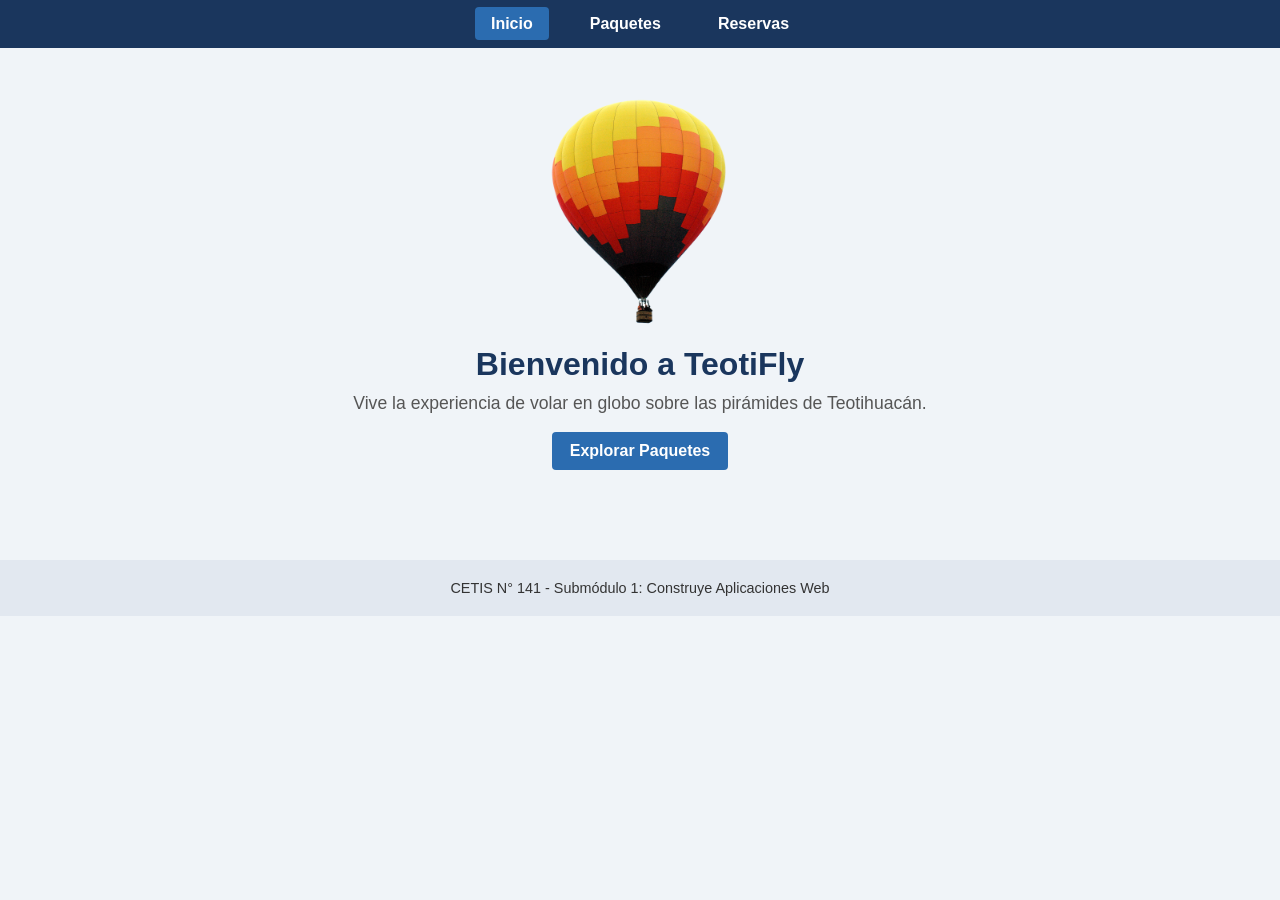
==== index.html @ 8bd8776e "1 Commit: Estructura base de TeotiFly (Grid y Formularios)` Carga inicial del proyecto multipágina" ====
<!DOCTYPE html>
<html lang="es">
<head>
<meta charset="UTF-8">
<meta name="viewport" content="width=device-width, initial-scale=1.0">
<title>TeotiFly | Inicio</title>
<link rel="stylesheet" href="assets/css/styles.css">
</head>
<body>
<!-- Menú de navegación principal -->
<nav class="menu-principal">
<ul>
<li><a href="index.html" class="activo">Inicio</a></li>
<li><a href="paquetes.html">Paquetes</a></li>
<li><a href="reservas.html">Reservas</a></li>
</ul>
</nav>
<!-- Contenido principal centrado -->
<main class="contenido-inicio">
<!-- Imagen del logo traída desde la carpeta assets -->
<img src="assets/img/logo.png" alt="Logo de TeotiFly" class="logo-central">
<h1>Bienvenido a TeotiFly</h1>
<p>Vive la experiencia de volar en globo sobre las pirámides de Teotihuacán.</p>
<br>
<a href="paquetes.html" class="boton-enlace">Explorar Paquetes</a>
</main>

<footer>
<p>CETIS N° 141 - Submódulo 1: Construye Aplicaciones Web</p>
</footer>
</body>
</html>
---- assets/css/styles.css ----
/* --- RESET BÁSICO Y FUENTE --- */
* {
margin: 0;
padding: 0;
box-sizing: border-box;
font-family: Arial, sans-serif;
}
body {
background-color: #f0f4f8;
color: #333;
}
/* --- BARRA DE NAVEGACIÓN SIMPLE (<nav>) --- */
.menu-principal {
background-color: #1a365d;
padding: 15px;
}
.menu-principal ul {
list-style: none;
display: flex;
justify-content: center;
gap: 25px;
}
.menu-principal a {

color: white;
text-decoration: none;
font-weight: bold;
padding: 8px 16px;
border-radius: 4px;
}
.menu-principal a:hover,
.menu-principal a.activo {
background-color: #2b6cb0;
}
/* --- PÁGINA DE INICIO (LOGO CENTRADO EN EL BODY) --- */
.contenido-inicio {
text-align: center;
padding: 50px 20px;
}
.logo-central {
width: 180px;
height: auto;
display: block;
margin: 0 auto 20px auto; /* Centra la imagen en el body */
}
.contenido-inicio h1 {
color: #1a365d;
margin-bottom: 10px;
}
.contenido-inicio p {
font-size: 1.1rem;
color: #555;
}
/* --- REJILLA DE 6 PAQUETES (CSS GRID) --- */
.contenedor-principal {
max-width: 1000px;
margin: 30px auto;
padding: 0 20px;
}

.titulo-seccion {
text-align: center;
color: #1a365d;
margin-bottom: 25px;
}
.rejilla-paquetes {
display: grid;
grid-template-columns: repeat(auto-fit, minmax(280px, 1fr));
gap: 20px;
}
.tarjeta {
background-color: white;
border: 1px solid #ddd;
border-radius: 8px;
padding: 20px;
text-align: center;
}
.tarjeta h3 {
color: #2b6cb0;
margin-bottom: 10px;
}
.tarjeta p {
color: #666;
margin-bottom: 10px;
}
.tarjeta .precio {
font-weight: bold;
color: #dd6b20;
font-size: 1.2rem;
}
/* --- FORMULARIO DE RESERVAS --- */
.formulario-reserva {
background-color: white;
max-width: 450px;
margin: 0 auto;

padding: 25px;
border-radius: 8px;
border: 1px solid #ddd;
display: flex;
flex-direction: column;
gap: 12px;
}
.formulario-reserva input,
.formulario-reserva select ,
.formulario-reserva textarea {
width: 100%;
padding: 10px;
border: 1px solid #3f72a1;
border-radius: 5px;
font-size: 1rem;
}
Después agrega:
.formulario-reserva textarea {
resize: vertical;
}
/* --- BOTONES Y PIE DE PÁGINA --- */
.boton-enlace,
.boton-tarjeta,
.boton-enviar {
display: inline-block;
background-color: #2b6cb0;
color: white;
padding: 10px 18px;
text-decoration: none;
border-radius: 4px;
border: none;
cursor: pointer;
font-weight: bold;
}
.boton-enlace:hover,
.boton-tarjeta:hover,
.boton-enviar:hover {
background-color: #1a365d;
}
footer {
text-align: center;
padding: 20px;
background-color: #e2e8f0;
margin-top: 40px;
font-size: 0.9rem;
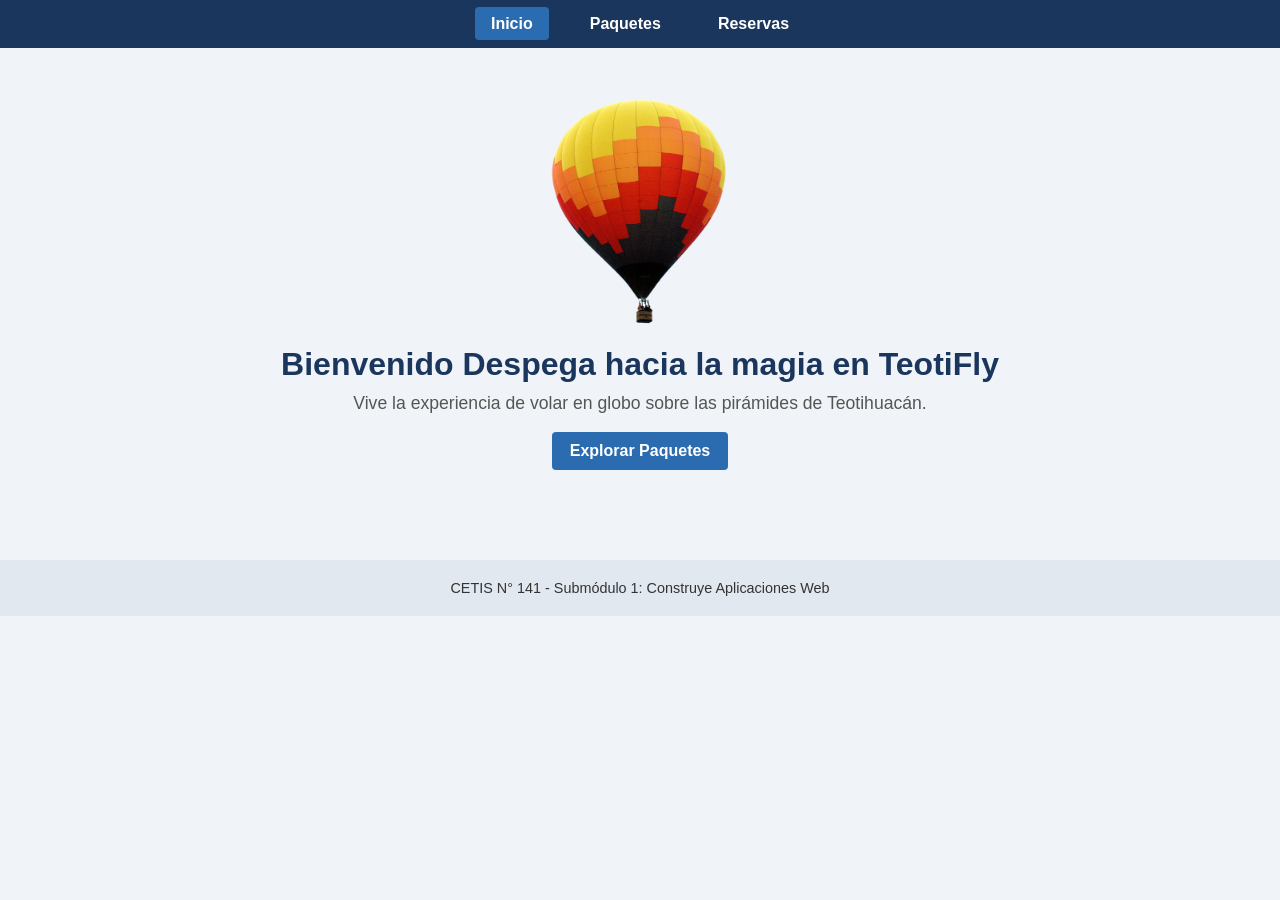
==== commit 982a76be: "Update index.html cambie el titulo" ====
--- a/index.html
+++ b/index.html
@@ -19,7 +19,7 @@
 <main class="contenido-inicio">
 <!-- Imagen del logo traída desde la carpeta assets -->
 <img src="assets/img/logo.png" alt="Logo de TeotiFly" class="logo-central">
-<h1>Bienvenido a TeotiFly</h1>
+<h1>Bienvenido  Despega hacia la magia en TeotiFly</h1>
 <p>Vive la experiencia de volar en globo sobre las pirámides de Teotihuacán.</p>
 <br>
 <a href="paquetes.html" class="boton-enlace">Explorar Paquetes</a>
@@ -29,4 +29,4 @@
 <p>CETIS N° 141 - Submódulo 1: Construye Aplicaciones Web</p>
 </footer>
 </body>
-</html>+</html>
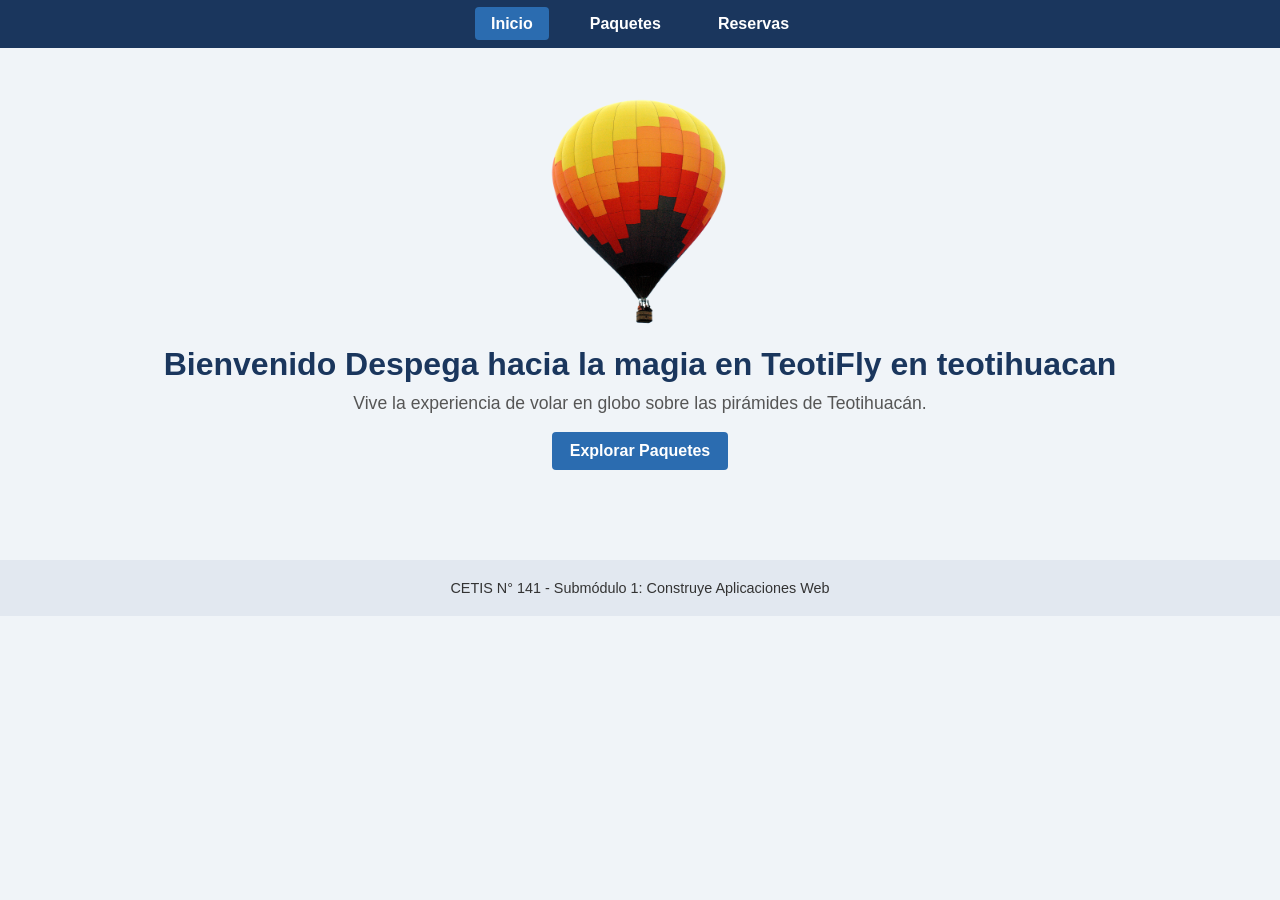
==== commit 06c64df6: "Update index.html cambie el titulo a otro nombre" ====
--- a/index.html
+++ b/index.html
@@ -19,7 +19,7 @@
 <main class="contenido-inicio">
 <!-- Imagen del logo traída desde la carpeta assets -->
 <img src="assets/img/logo.png" alt="Logo de TeotiFly" class="logo-central">
-<h1>Bienvenido  Despega hacia la magia en TeotiFly</h1>
+<h1>Bienvenido  Despega hacia la magia en TeotiFly en teotihuacan</h1>
 <p>Vive la experiencia de volar en globo sobre las pirámides de Teotihuacán.</p>
 <br>
 <a href="paquetes.html" class="boton-enlace">Explorar Paquetes</a>
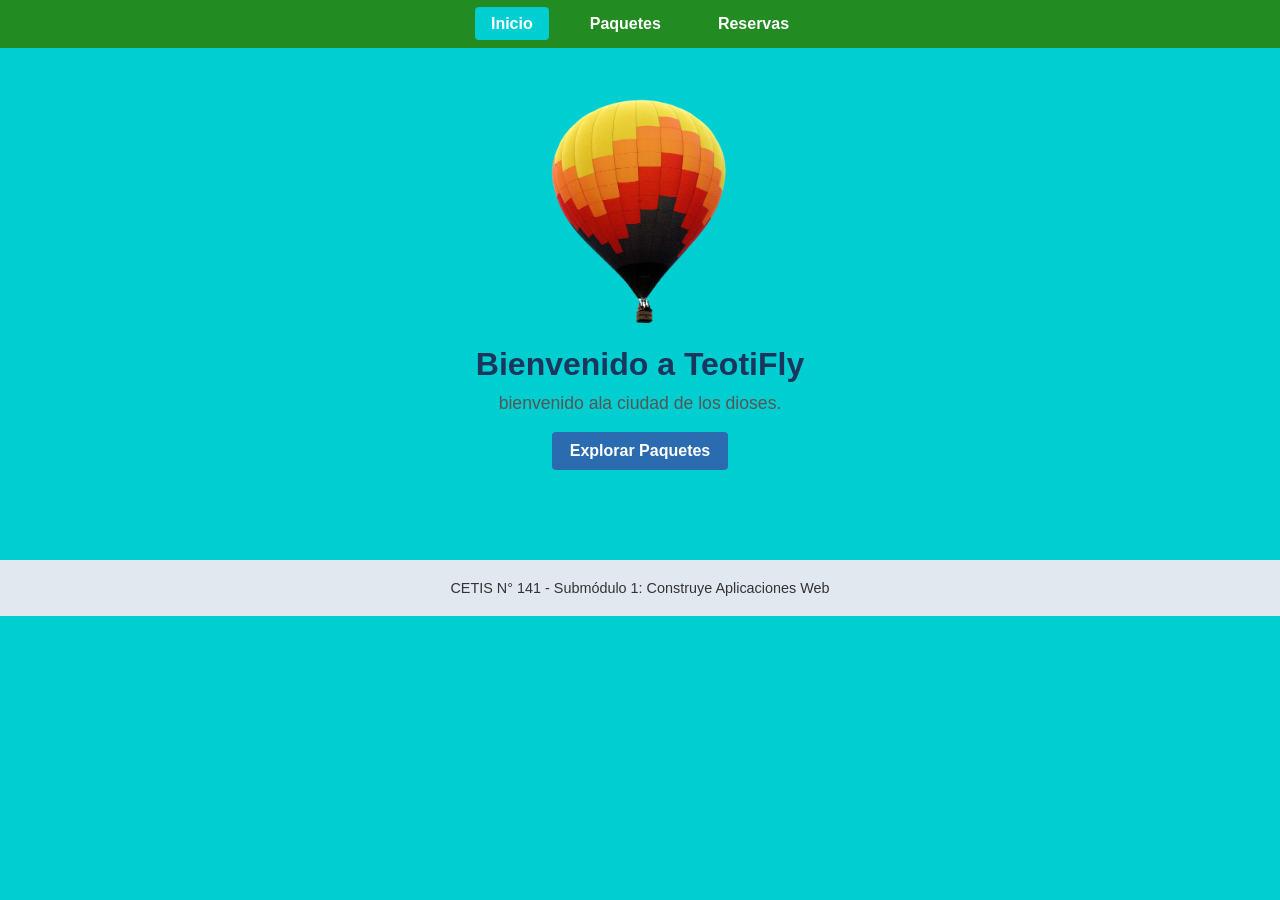
==== commit 26a03ae8: "Comic_3.html se modificó el mensaje de bienvenida" ====
--- a/index.html
+++ b/index.html
@@ -19,8 +19,8 @@
 <main class="contenido-inicio">
 <!-- Imagen del logo traída desde la carpeta assets -->
 <img src="assets/img/logo.png" alt="Logo de TeotiFly" class="logo-central">
-<h1>Bienvenido  Despega hacia la magia en TeotiFly en teotihuacan</h1>
-<p>Vive la experiencia de volar en globo sobre las pirámides de Teotihuacán.</p>
+<h1>Bienvenido a TeotiFly</h1>
+<p>bienvenido ala ciudad de los dioses.</p>
 <br>
 <a href="paquetes.html" class="boton-enlace">Explorar Paquetes</a>
 </main>
--- a/assets/css/styles.css
+++ b/assets/css/styles.css
@@ -6,12 +6,12 @@
 font-family: Arial, sans-serif;
 }
 body {
-background-color: #f0f4f8;
+background-color: #00CED1;
 color: #333;
 }
 /* --- BARRA DE NAVEGACIÓN SIMPLE (<nav>) --- */
 .menu-principal {
-background-color: #1a365d;
+background-color: #228B22;
 padding: 15px;
 }
 .menu-principal ul {
@@ -30,7 +30,7 @@
 }
 .menu-principal a:hover,
 .menu-principal a.activo {
-background-color: #2b6cb0;
+background-color: #00CED1;
 }
 /* --- PÁGINA DE INICIO (LOGO CENTRADO EN EL BODY) --- */
 .contenido-inicio {
@@ -69,9 +69,9 @@
 gap: 20px;
 }
 .tarjeta {
-background-color: white;
+background-color: #800000;
 border: 1px solid #ddd;
-border-radius: 8px;
+border-radius: 16px;
 padding: 20px;
 text-align: center;
 }
@@ -138,4 +138,4 @@
 padding: 20px;
 background-color: #e2e8f0;
 margin-top: 40px;
-font-size: 0.9rem;+font-size: 0.9rem;
